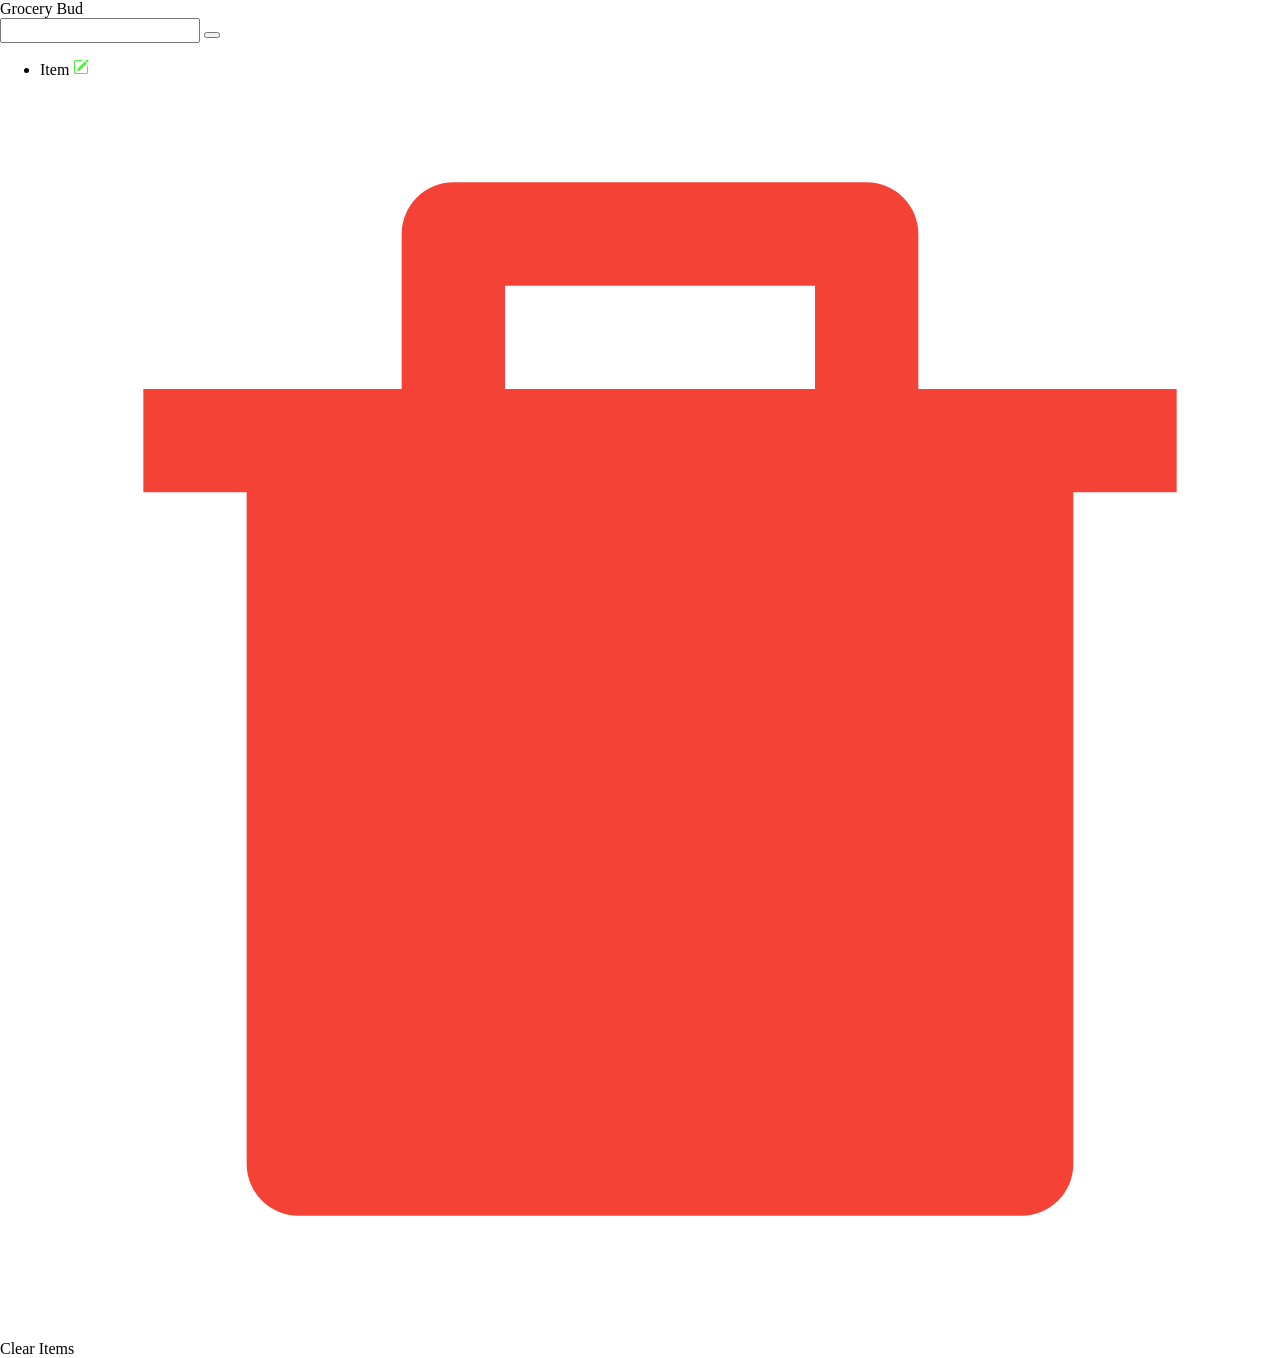
==== task2_6/index.html @ 1d81f3bd "Create HTML layout" ====
<!DOCTYPE html>
<html lang="en">
  <head>
    <meta charset="UTF-8" />
    <meta http-equiv="X-UA-Compatible" content="IE=edge" />
    <meta name="viewport" content="width=device-width, initial-scale=1.0" />
    <title>Grocery Bud</title>
    <link rel="stylesheet" href="./styles/normalize.css" />
    <link rel="stylesheet" href="./styles/style.css" />
    <script src="./scripts/script.js" defer></script>
  </head>
  <body>
    <main>
      <header>Grocery Bud</header>
      <form>
        <input type="text" />
        <button type="submit"></button>
      </form>
      <ul>
        <li>
          <span>Item</span>
          <img src="./images/icon-edit.svg" alt="Edit Item" title="Edit Item" />
          <img
            src="./images/icon-delete.svg"
            alt="Delete Item"
            title="Delete Item"
          />
        </li>
      </ul>
      <footer>
        <a>Clear Items</a>
      </footer>
    </main>
  </body>
</html>
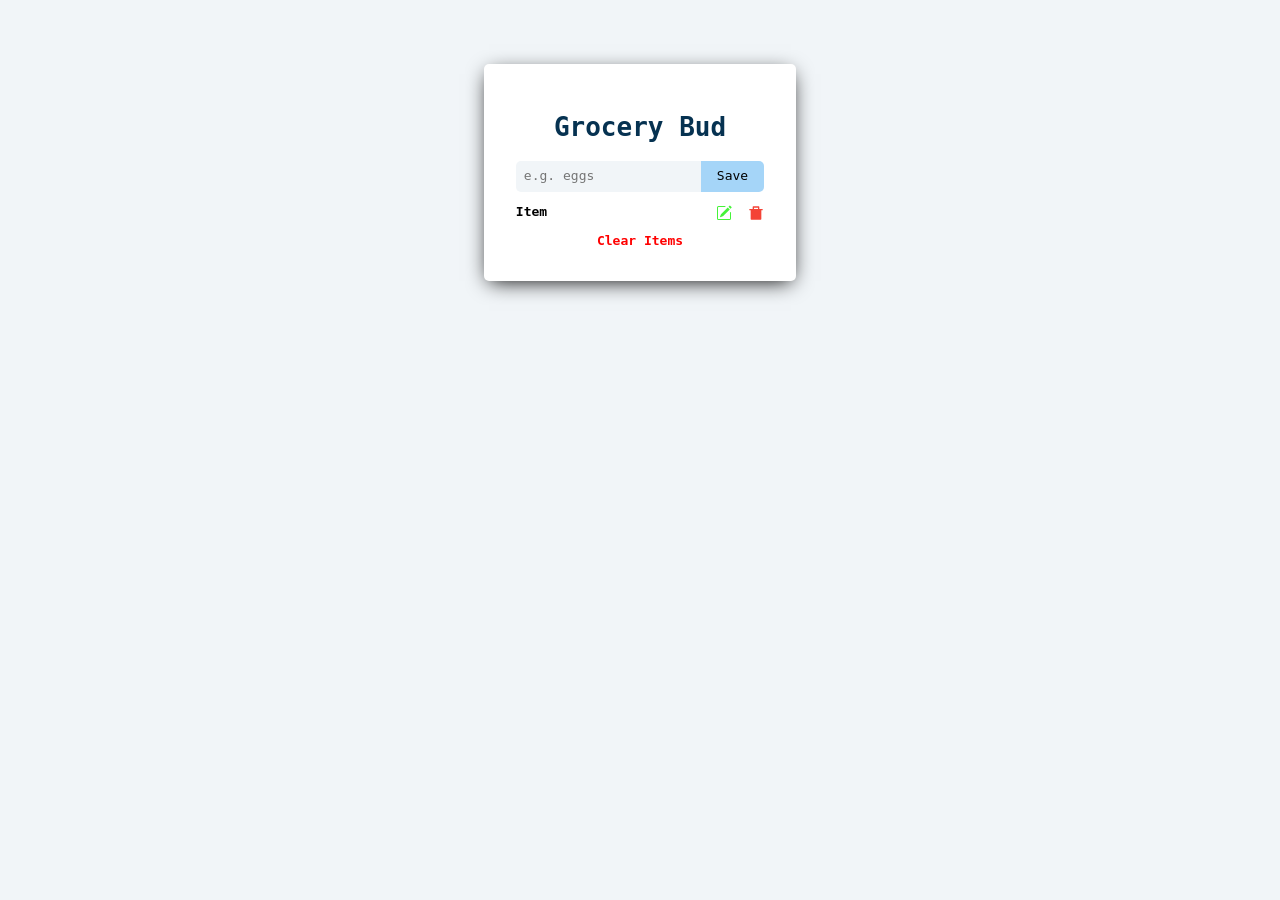
==== commit d1bb0f8c: "Create CSS layout" ====
--- a/task2_6/index.html
+++ b/task2_6/index.html
@@ -10,24 +10,30 @@
     <script src="./scripts/script.js" defer></script>
   </head>
   <body>
-    <main>
-      <header>Grocery Bud</header>
-      <form>
-        <input type="text" />
-        <button type="submit"></button>
+    <main class="list">
+      <h1 class="list__header">Grocery Bud</h1>
+      <form class="list__form">
+        <input class="list__form-input" type="text" placeholder="e.g. eggs" />
+        <button class="list__form-button" type="submit">Save</button>
       </form>
-      <ul>
-        <li>
-          <span>Item</span>
-          <img src="./images/icon-edit.svg" alt="Edit Item" title="Edit Item" />
+      <ul class="list-items-wrapper">
+        <li class="list__item">
+          <span class="list__item-text">Item</span>
           <img
+            class="list__item-icon"
+            src="./images/icon-edit.svg"
+            alt="Edit Item"
+            title="Edit Item"
+          />
+          <img
+            class="list__item-icon"
             src="./images/icon-delete.svg"
             alt="Delete Item"
             title="Delete Item"
           />
         </li>
       </ul>
-      <footer>
+      <footer class="list__footer">
         <a>Clear Items</a>
       </footer>
     </main>
--- a/task2_6/styles/style.css
+++ b/task2_6/styles/style.css
@@ -0,0 +1,66 @@
+body {
+  font-family: monospace;
+  font-weight: bold;
+  background-color: #f1f5f8;
+  display: flex;
+  justify-content: center;
+  margin-top: 4rem;
+}
+
+.list {
+  background-color: #fff;
+  padding: 2rem;
+  border-radius: 5px;
+  box-shadow: 0px 5px 20px -5px #000000;
+}
+
+.list__header {
+  color: #063251;
+  text-align: center;
+}
+
+.list__form {
+  display: flex;
+  gap: 0;
+}
+
+.list__form-input {
+  background-color: #f1f5f8;
+  padding: 0.5rem;
+  border: none;
+  border-top-left-radius: 5px;
+  border-bottom-left-radius: 5px;
+}
+
+.list__form-button {
+  background-color: #a5d5f8;
+  padding: 0 1rem 0 1rem;
+  border: none;
+  border-top-right-radius: 5px;
+  border-bottom-right-radius: 5px;
+}
+
+.list-items-wrapper {
+  padding: 0;
+}
+
+.list__item {
+  list-style-type: none;
+  display: flex;
+  justify-content: space-between;
+}
+
+.list__item-text {
+  margin-right: auto;
+}
+
+.list__item-icon {
+  width: 1rem;
+  height: 1rem;
+  margin-left: 1rem;
+}
+
+.list__footer {
+  text-align: center;
+  color: red;
+}/*# sourceMappingURL=style.css.map */
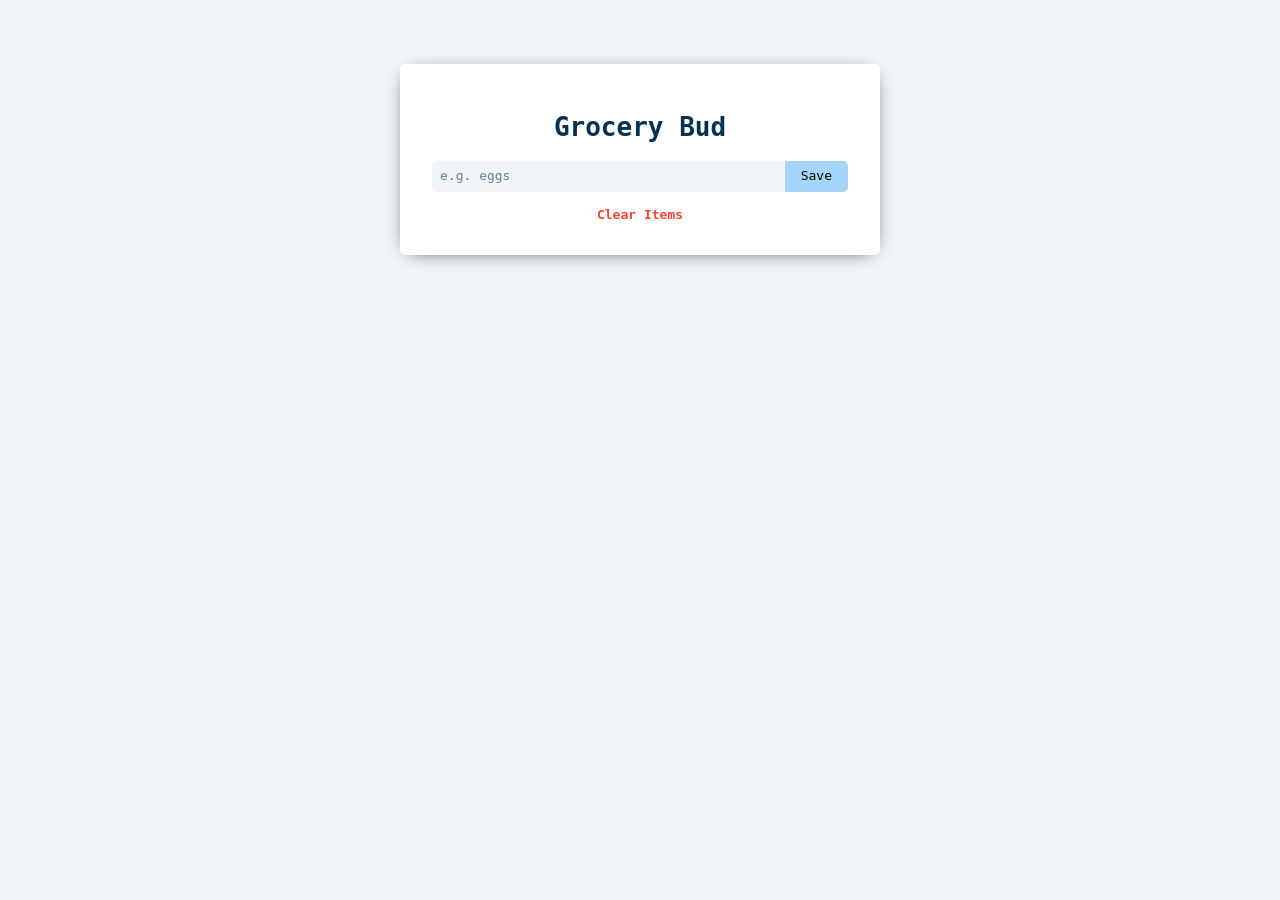
==== commit 3cc457b7: "Add variables to select input and buttons" ====
--- a/task2_6/index.html
+++ b/task2_6/index.html
@@ -12,29 +12,18 @@
   <body>
     <main class="list">
       <h1 class="list__header">Grocery Bud</h1>
-      <form class="list__form">
-        <input class="list__form-input" type="text" placeholder="e.g. eggs" />
+      <form id="submitForm" class="list__form">
+        <input
+          id="submitFormInput"
+          class="list__form-input"
+          type="text"
+          placeholder="e.g. eggs"
+        />
         <button class="list__form-button" type="submit">Save</button>
       </form>
-      <ul class="list-items-wrapper">
-        <li class="list__item">
-          <span class="list__item-text">Item</span>
-          <img
-            class="list__item-icon"
-            src="./images/icon-edit.svg"
-            alt="Edit Item"
-            title="Edit Item"
-          />
-          <img
-            class="list__item-icon"
-            src="./images/icon-delete.svg"
-            alt="Delete Item"
-            title="Delete Item"
-          />
-        </li>
-      </ul>
+      <ul id="listItems" class="list-items-wrapper"></ul>
       <footer class="list__footer">
-        <a>Clear Items</a>
+        <a id="deleteAllButton">Clear Items</a>
       </footer>
     </main>
   </body>
--- a/task2_6/styles/style.css
+++ b/task2_6/styles/style.css
@@ -8,10 +8,11 @@
 }
 
 .list {
+  width: 26rem;
   background-color: #fff;
   padding: 2rem;
   border-radius: 5px;
-  box-shadow: 0px 5px 20px -5px #000000;
+  box-shadow: 0px 3px 20px -10px #000000;
 }
 
 .list__header {
@@ -25,11 +26,17 @@
 }
 
 .list__form-input {
+  width: 100%;
   background-color: #f1f5f8;
   padding: 0.5rem;
   border: none;
   border-top-left-radius: 5px;
   border-bottom-left-radius: 5px;
+  color: #617d98;
+}
+
+.list__form-input::placeholder {
+  color: #617d98;
 }
 
 .list__form-button {
@@ -42,25 +49,28 @@
 
 .list-items-wrapper {
   padding: 0;
+  margin-top: 1rem;
 }
 
 .list__item {
   list-style-type: none;
   display: flex;
   justify-content: space-between;
+  margin-top: 0.5rem;
 }
 
 .list__item-text {
   margin-right: auto;
+  color: #112942;
 }
 
 .list__item-icon {
   width: 1rem;
   height: 1rem;
-  margin-left: 1rem;
+  margin-left: 0.5rem;
 }
 
 .list__footer {
   text-align: center;
-  color: red;
+  color: #f44336;
 }/*# sourceMappingURL=style.css.map */
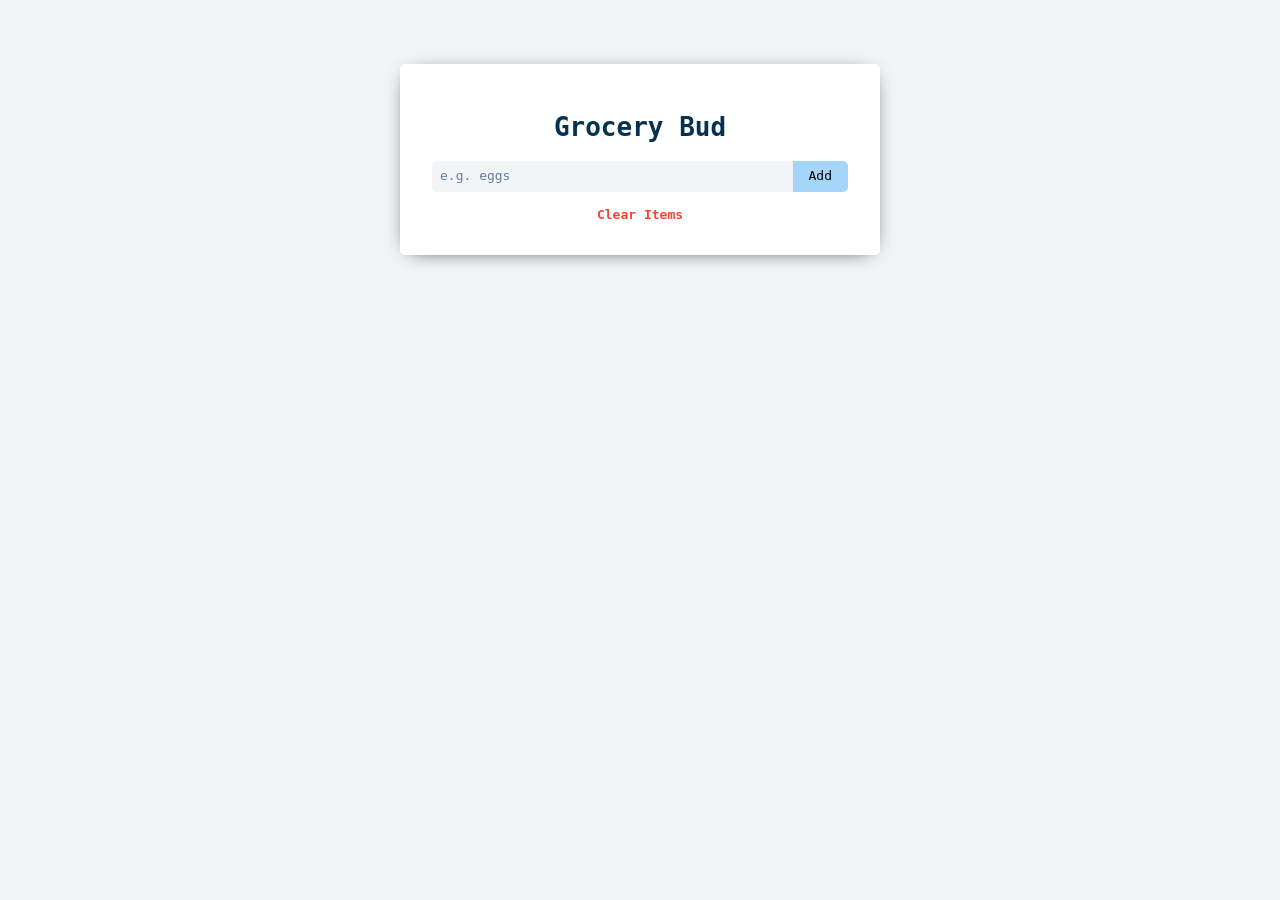
==== commit 1ab675c6: "Create a function to edit and save edited items" ====
--- a/task2_6/index.html
+++ b/task2_6/index.html
@@ -12,14 +12,16 @@
   <body>
     <main class="list">
       <h1 class="list__header">Grocery Bud</h1>
-      <form id="submitForm" class="list__form">
+      <form id="form" class="list__form">
         <input
-          id="submitFormInput"
+          id="formInput"
           class="list__form-input"
           type="text"
           placeholder="e.g. eggs"
         />
-        <button class="list__form-button" type="submit">Save</button>
+        <button id="formButton" class="list__form-button" type="submit">
+          Add
+        </button>
       </form>
       <ul id="listItems" class="list-items-wrapper"></ul>
       <footer class="list__footer">
--- a/task2_6/styles/style.css
+++ b/task2_6/styles/style.css
@@ -45,6 +45,7 @@
   border: none;
   border-top-right-radius: 5px;
   border-bottom-right-radius: 5px;
+  cursor: pointer;
 }
 
 .list-items-wrapper {
@@ -68,9 +69,14 @@
   width: 1rem;
   height: 1rem;
   margin-left: 0.5rem;
+  cursor: pointer;
 }
 
 .list__footer {
   text-align: center;
   color: #f44336;
+}
+
+#deleteAllButton {
+  cursor: pointer;
 }/*# sourceMappingURL=style.css.map */
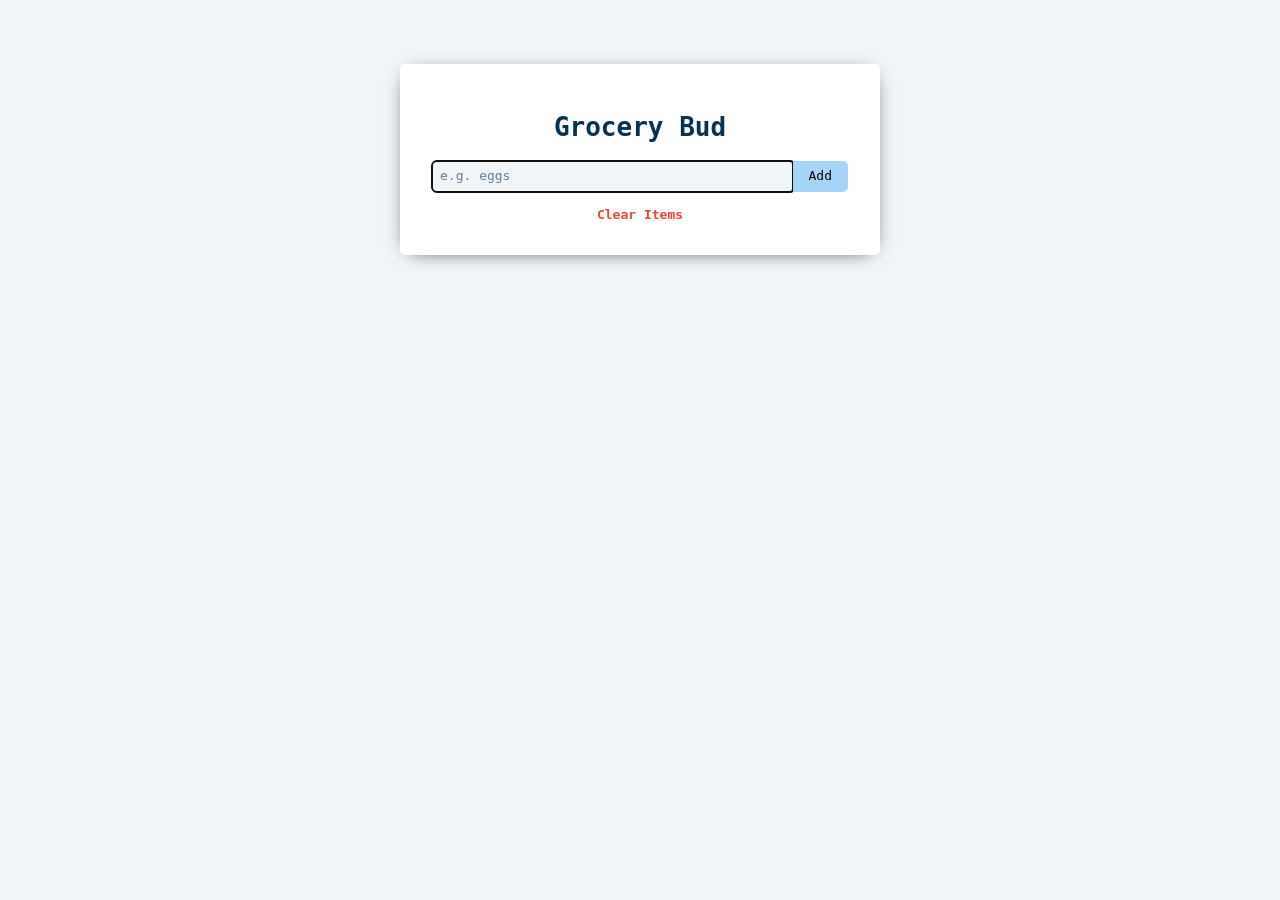
==== commit 44b2e342: "Add favicon" ====
--- a/task2_6/index.html
+++ b/task2_6/index.html
@@ -5,6 +5,7 @@
     <meta http-equiv="X-UA-Compatible" content="IE=edge" />
     <meta name="viewport" content="width=device-width, initial-scale=1.0" />
     <title>Grocery Bud</title>
+    <link rel="shortcut icon" href="./images/favicon.ico" type="image/x-icon" />
     <link rel="stylesheet" href="./styles/normalize.css" />
     <link rel="stylesheet" href="./styles/style.css" />
     <script src="./scripts/script.js" defer></script>
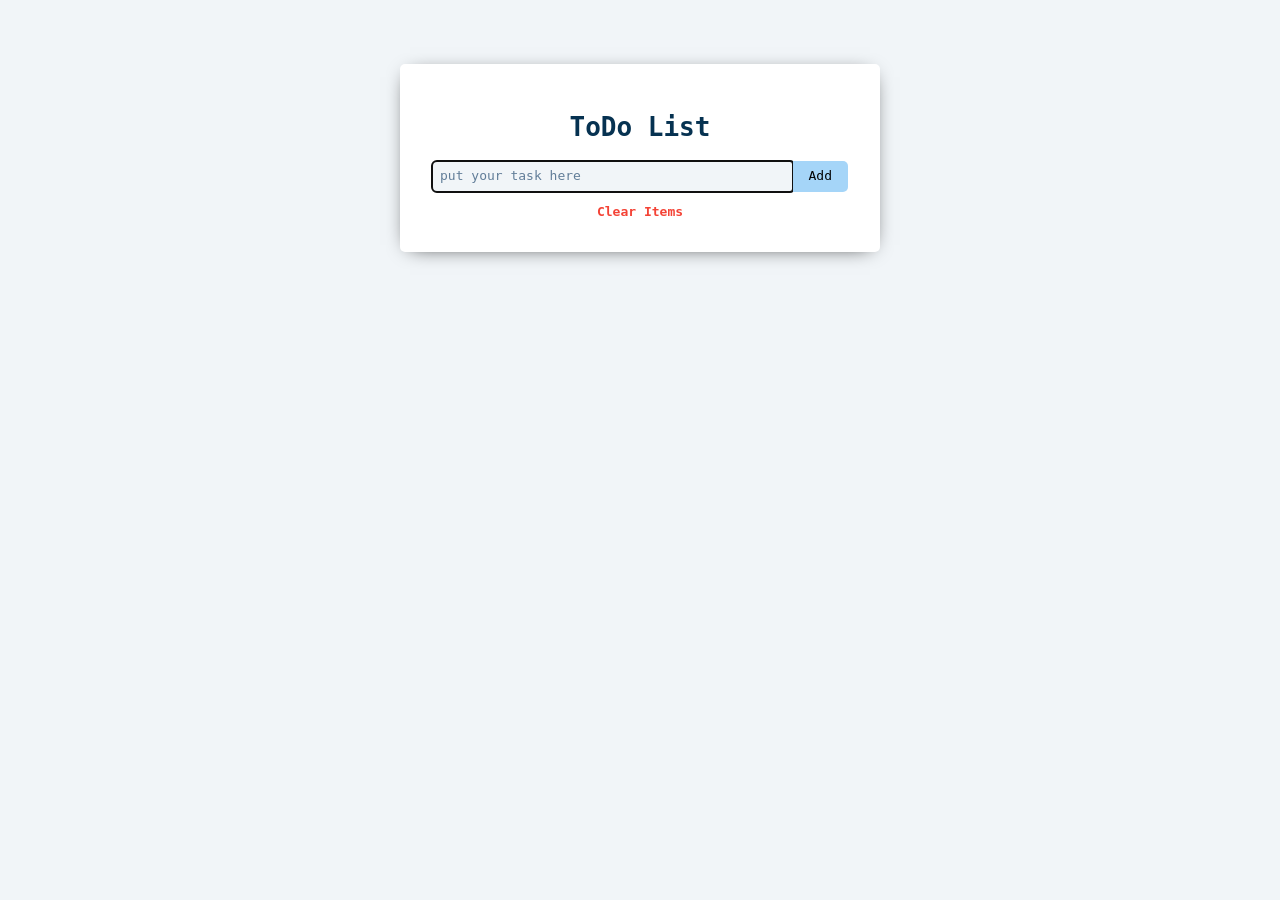
==== commit 07880320: "Remake design for ToDo List, refactor HTML/CSS and add SCSS variables" ====
--- a/task2_6/index.html
+++ b/task2_6/index.html
@@ -4,27 +4,32 @@
     <meta charset="UTF-8" />
     <meta http-equiv="X-UA-Compatible" content="IE=edge" />
     <meta name="viewport" content="width=device-width, initial-scale=1.0" />
-    <title>Grocery Bud</title>
-    <link rel="shortcut icon" href="./images/favicon.ico" type="image/x-icon" />
+    <title>ToDo List</title>
+    <link
+      rel="shortcut icon"
+      href="./images/favicon.ico"
+      type="image/x-icon"
+      alt="Site Logo"
+    />
     <link rel="stylesheet" href="./styles/normalize.css" />
     <link rel="stylesheet" href="./styles/style.css" />
-    <script src="./scripts/script.js" defer></script>
+    <script src="./scripts/script.js" type="module"></script>
   </head>
   <body>
     <main class="list">
-      <h1 class="list__header">Grocery Bud</h1>
+      <h1 class="list__header">ToDo List</h1>
       <form id="form" class="list__form">
         <input
           id="formInput"
           class="list__form-input"
           type="text"
-          placeholder="e.g. eggs"
+          placeholder="put your task here"
         />
         <button id="formButton" class="list__form-button" type="submit">
           Add
         </button>
       </form>
-      <ul id="listItems" class="list-items-wrapper"></ul>
+      <ul id="listItems" class="list__items-wrapper"></ul>
       <footer class="list__footer">
         <a id="deleteAllButton">Clear Items</a>
       </footer>
--- a/task2_6/styles/style.css
+++ b/task2_6/styles/style.css
@@ -12,7 +12,7 @@
   background-color: #fff;
   padding: 2rem;
   border-radius: 5px;
-  box-shadow: 0px 3px 20px -10px #000000;
+  box-shadow: 0px 3px 20px -10px #000;
 }
 
 .list__header {
@@ -41,7 +41,7 @@
 
 .list__form-button {
   background-color: #a5d5f8;
-  padding: 0 1rem 0 1rem;
+  padding: 0 1rem;
   border: none;
   border-top-right-radius: 5px;
   border-bottom-right-radius: 5px;
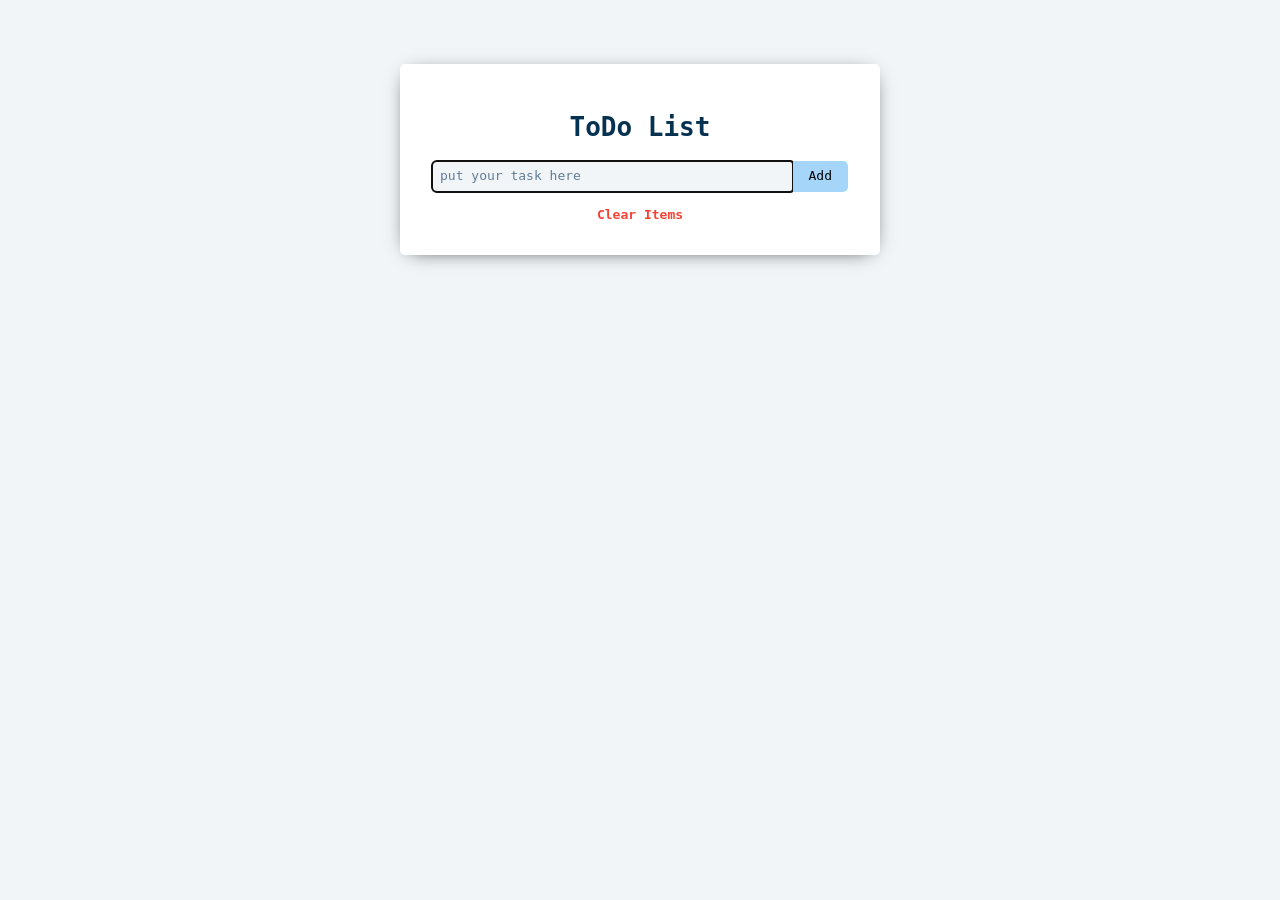
==== commit 1f971281: "Refactor and optimize JS code" ====
--- a/task2_6/index.html
+++ b/task2_6/index.html
@@ -20,6 +20,7 @@
       <h1 class="list__header">ToDo List</h1>
       <form id="form" class="list__form">
         <input
+          name="item"
           id="formInput"
           class="list__form-input"
           type="text"
--- a/task2_6/styles/style.css
+++ b/task2_6/styles/style.css
@@ -48,8 +48,8 @@
   cursor: pointer;
 }
 
-.list-items-wrapper {
-  padding: 0;
+.list__items-wrapper {
+  padding-left: 0;
   margin-top: 1rem;
 }
 
